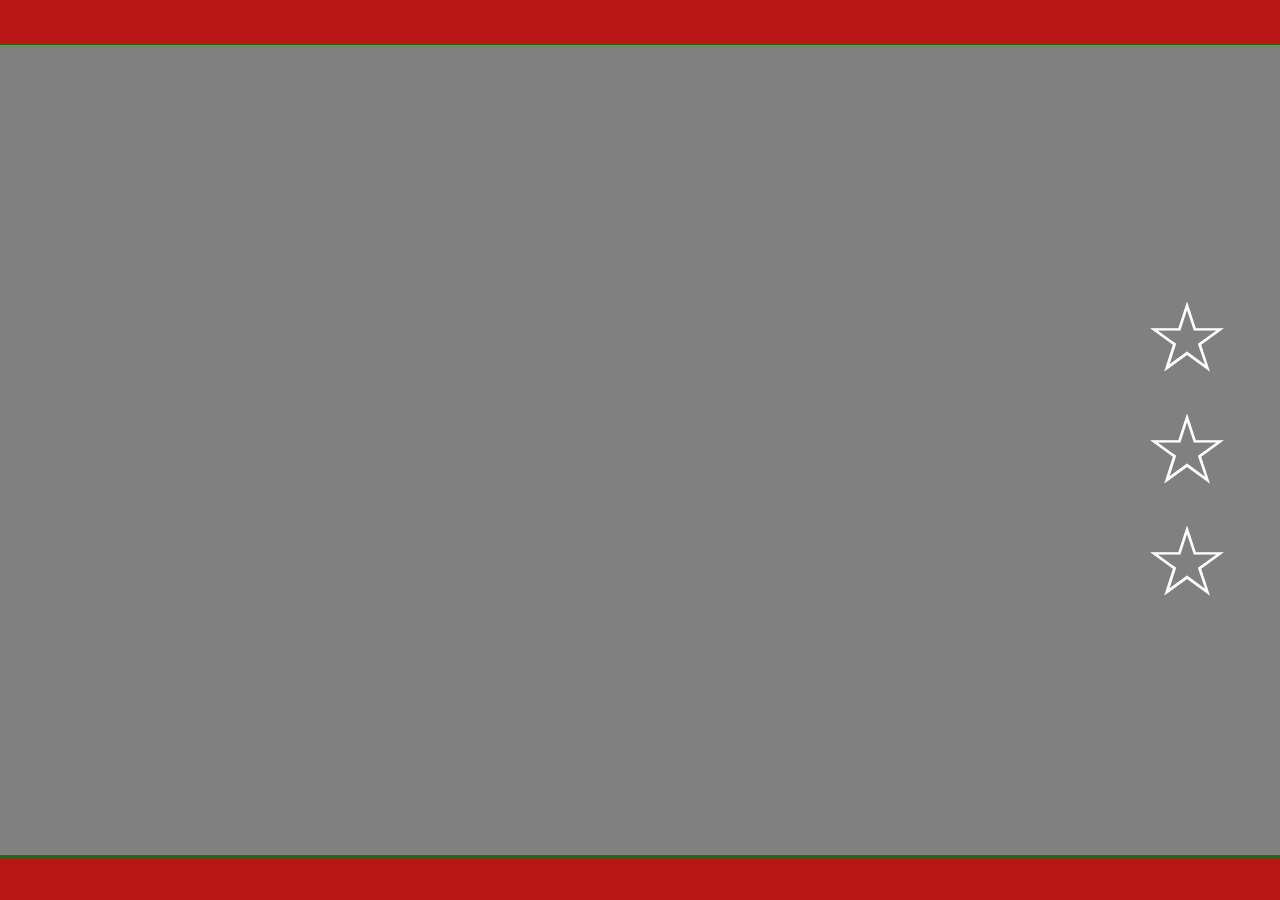
==== index2.html @ b8551753 "first steps" ====
<!DOCTYPE html>
<html lang="en">
<head>
    <meta charset="UTF-8">
    <meta name="viewport" content="width=device-width, initial-scale=1.0">
    <link rel="stylesheet" href="./style.css">
    <title>Juego</title>
</head>
<body>
    <!-- PANTALLA DE JUEGO -->

    <div id="contenedor-juego">
        <div id="pantalla-juego"></div>
        <!-- aquí va al principio la cuenta atrás para comenzar el juego -->
    </div>
    <!-- aquí va el minutero y las vidas -->
    
</body>
</html>
---- style.css ----
*{
    padding:0;
    margin:0;

    /*PORTADA*/
}
@font-face {
    font-family: 'titulo-pixel';
    src: url(./font/titulo.TTF);
}
#portada-titulo{
    display: flex;
    border: solid green 2px;
    flex-direction: column;
    /*en este caso este no sirve, tiene que ser con text-align*/justify-content: center;
    text-align: center; 
    font-family: 'titulo-pixel';
    height: 100vh;
}

#contenedor-start{
    display:flex;
    border: solid blue 2px;
}
#instrucciones{
    display: flex;
    border: solid red 2px;
    position: absolute;
    bottom: 0; 
    left: 0; 
    width: 100%; 
    text-align: center;
   
}
#instrucciones img{

    height: 20%;
    width: 20%;
}

/*PANTALLA DE JUEGO*/

#contenedor-juego{
    display: flex;
    height: 100vh;
    width: 100%;
    justify-content: center; /* Centrar horizontalmente */
    align-items: center; /* Centrar verticalmente */
    background-color: rgb(185, 23, 23); 
    position: relative;



}
#pantalla-juego{
    display: flex;
    justify-content: center;
    align-items: center;
    border: green 2px solid;
    height: 90vh;
    width: 150vh;
    pointer-events: none;
    position: absolute;
    background-color: grey;


}
#contenedor-juego::before {
    content: '☆\A☆\A☆'; /* Usar \A para salto de línea */
    white-space: pre; /* Mantener los saltos de línea */
    position: absolute;
    font-size: 6rem; /* Tamaño de las estrellas */
    color: white; /* Color de las estrellas */
    top: 50%;
    left: 50px;
    transform: translateY(-50%); /* Centra verticalmente */
}
#contenedor-juego::after {
    content: '☆\A☆\A☆'; /* Usar \A para salto de línea */
    white-space: pre; /* Mantener los saltos de línea */
    position: absolute;
    font-size: 6rem; /* Tamaño de las estrellas */
    color: white; /* Color de las estrellas */
    top: 50%;
    right: 50px;
    transform: translateY(-50%); /* Centra verticalmente */
}








/*PANTALLA FINAL 1*/
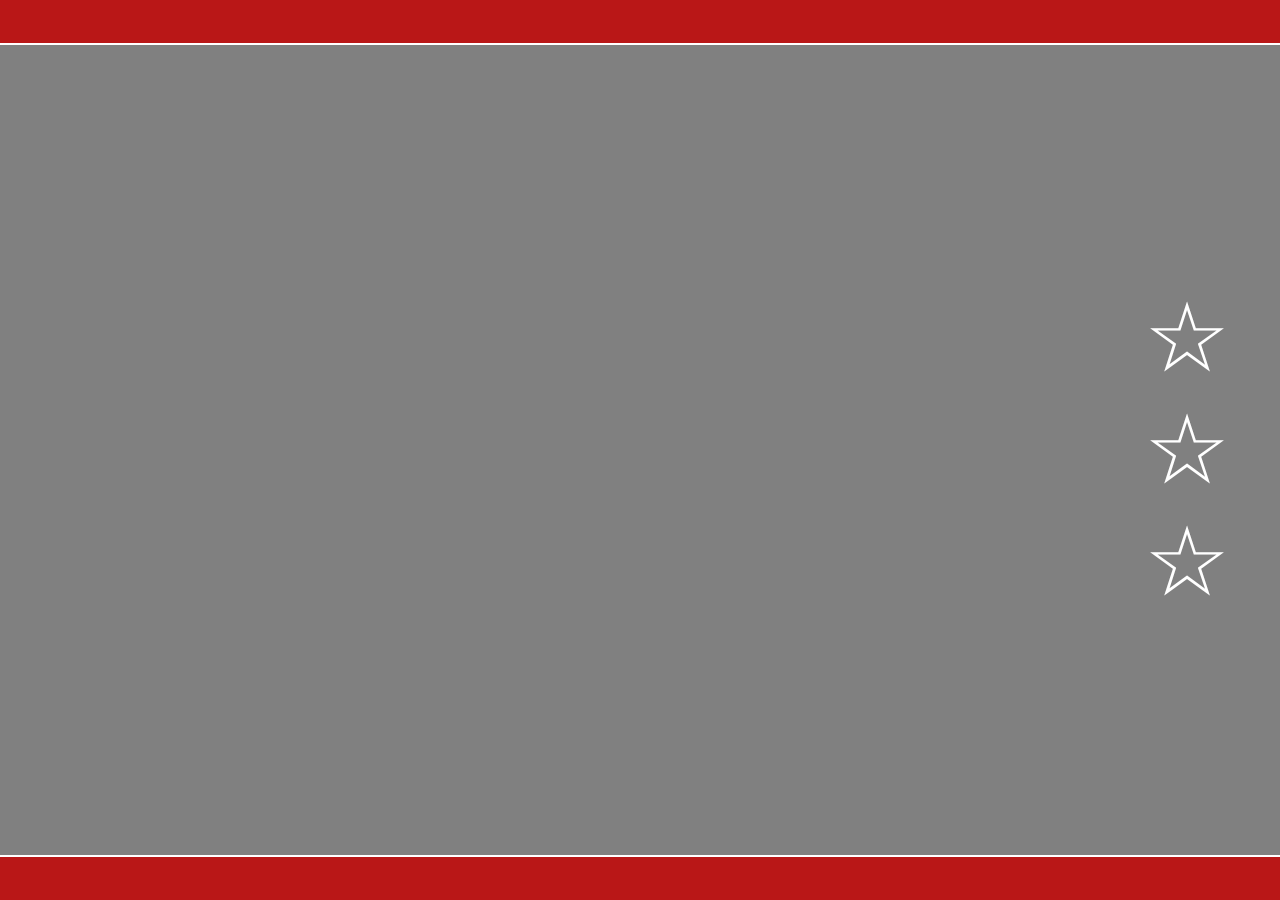
==== commit b59eb3fb: "mejorando css" ====
--- a/index2.html
+++ b/index2.html
@@ -14,6 +14,13 @@
         <!-- aquí va al principio la cuenta atrás para comenzar el juego -->
     </div>
     <!-- aquí va el minutero y las vidas -->
+
+
+
+    
     
 </body>
+<script src="./js/Espe.js"></script>
+<script src="./js/Guardia.js"></script>
+<script src="./js/Abuelo.js"></script>
 </html>--- a/style.css
+++ b/style.css
@@ -8,35 +8,59 @@
     font-family: 'titulo-pixel';
     src: url(./font/titulo.TTF);
 }
-#portada-titulo{
+#titulo-contenedor {
     display: flex;
-    border: solid green 2px;
     flex-direction: column;
-    /*en este caso este no sirve, tiene que ser con text-align*/justify-content: center;
+    justify-content: center; 
+    align-items: center; 
+    height: 100vh;
+    width: 100vw; 
+    font-family: 'titulo-pixel';
+    color:antiquewhite;
+    text-shadow: 
+        2px 2px 0 #000, /* Borde en la parte inferior derecha */
+        -2px -2px 0 #000, /* Borde en la parte superior izquierda */
+        2px -2px 0 #000, /* Borde en la parte superior derecha */
+        -2px 2px 0 #000; 
     text-align: center; 
-    font-family: 'titulo-pixel';
-    height: 100vh;
+    background-image: url(https://sevilla.abc.es/Media/201404/03/aguirre-coche--644x362.jpg);
+    background-color: lightblue; 
+    background-repeat: no-repeat;
+    background-position: center;
+    background-size: cover;
+    
 }
 
-#contenedor-start{
-    display:flex;
-    border: solid blue 2px;
+
+/* Estilo del botón de inicio */
+#contenedor-start button {
+    margin-top: 30px;
+    margin-bottom: 30px;
+    height: 130px;
+    width: 130px;
+    border-radius: 80px;
+    font-size: 1rem; /* Ajusta el tamaño del texto del botón */
+    background-color: #f0f0f0; /* Cambia según el diseño deseado */
 }
-#instrucciones{
-    display: flex;
-    border: solid red 2px;
-    position: absolute;
+
+/* Contenedor de instrucciones */
+#instrucciones {
+    position: relative;
     bottom: 0; 
     left: 0; 
     width: 100%; 
-    text-align: center;
+    text-align: center; 
+    background-color: rgba(255, 255, 255, 0.8); 
+}
    
+/* Estilo de la imagen dentro de instrucciones */
+#instrucciones img {
+    position: relative;
+    height: 200px;
+    width: 250px;
+    left: 10px;
 }
-#instrucciones img{
 
-    height: 20%;
-    width: 20%;
-}
 
 /*PANTALLA DE JUEGO*/
 
@@ -56,7 +80,7 @@
     display: flex;
     justify-content: center;
     align-items: center;
-    border: green 2px solid;
+    border: white 2px solid;
     height: 90vh;
     width: 150vh;
     pointer-events: none;
